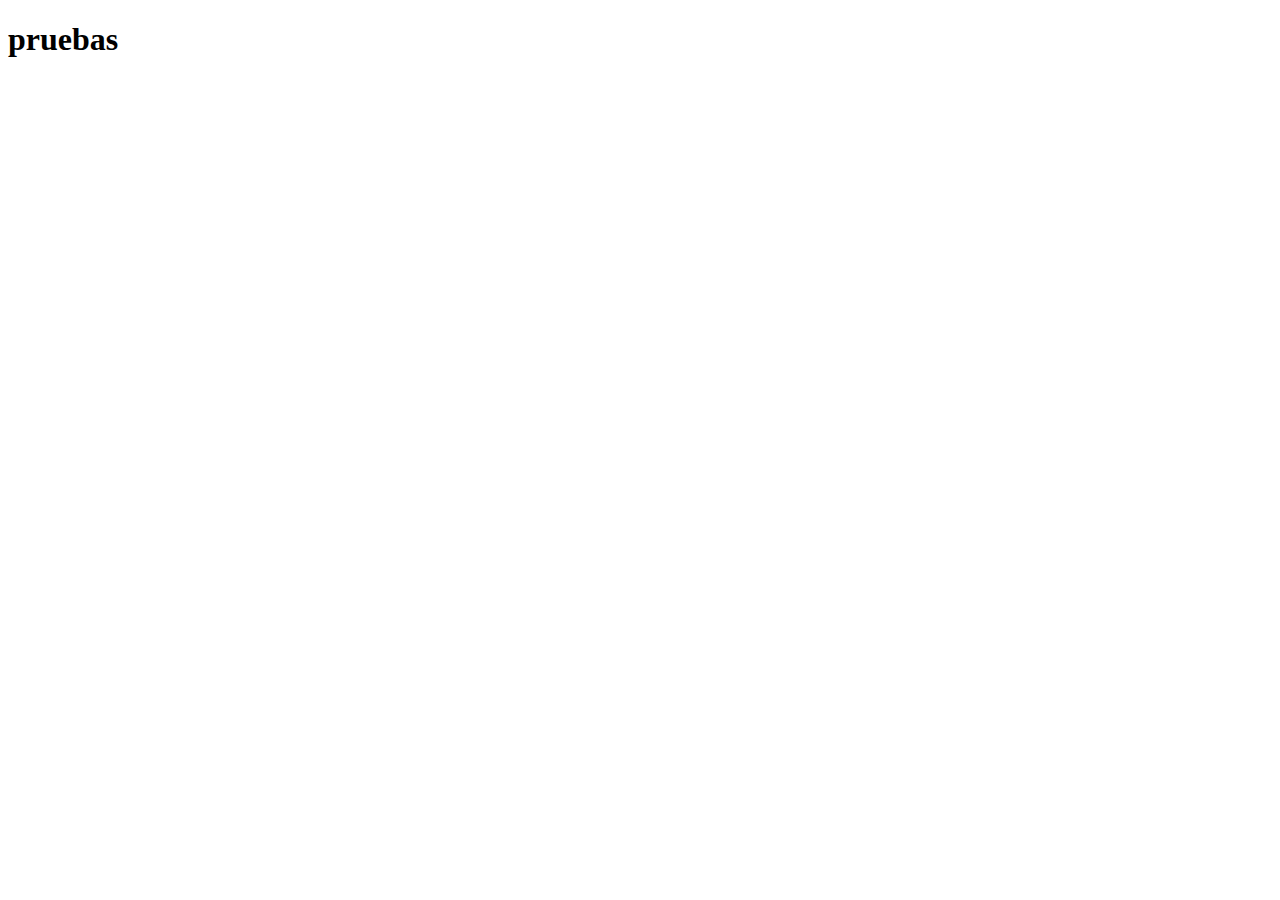
==== Practica/index.html @ f9e1545b "update" ====
<!DOCTYPE html>
<html lang="en">
<head>
    <meta charset="UTF-8">
    <meta http-equiv="X-UA-Compatible" content="IE=edge">
    <meta name="viewport" content="width=device-width, initial-scale=1.0">
    <title>Document</title>
</head>
<body>
    <h1> pruebas</h1>
</body>
<script src="index.js"> </script>
</html>
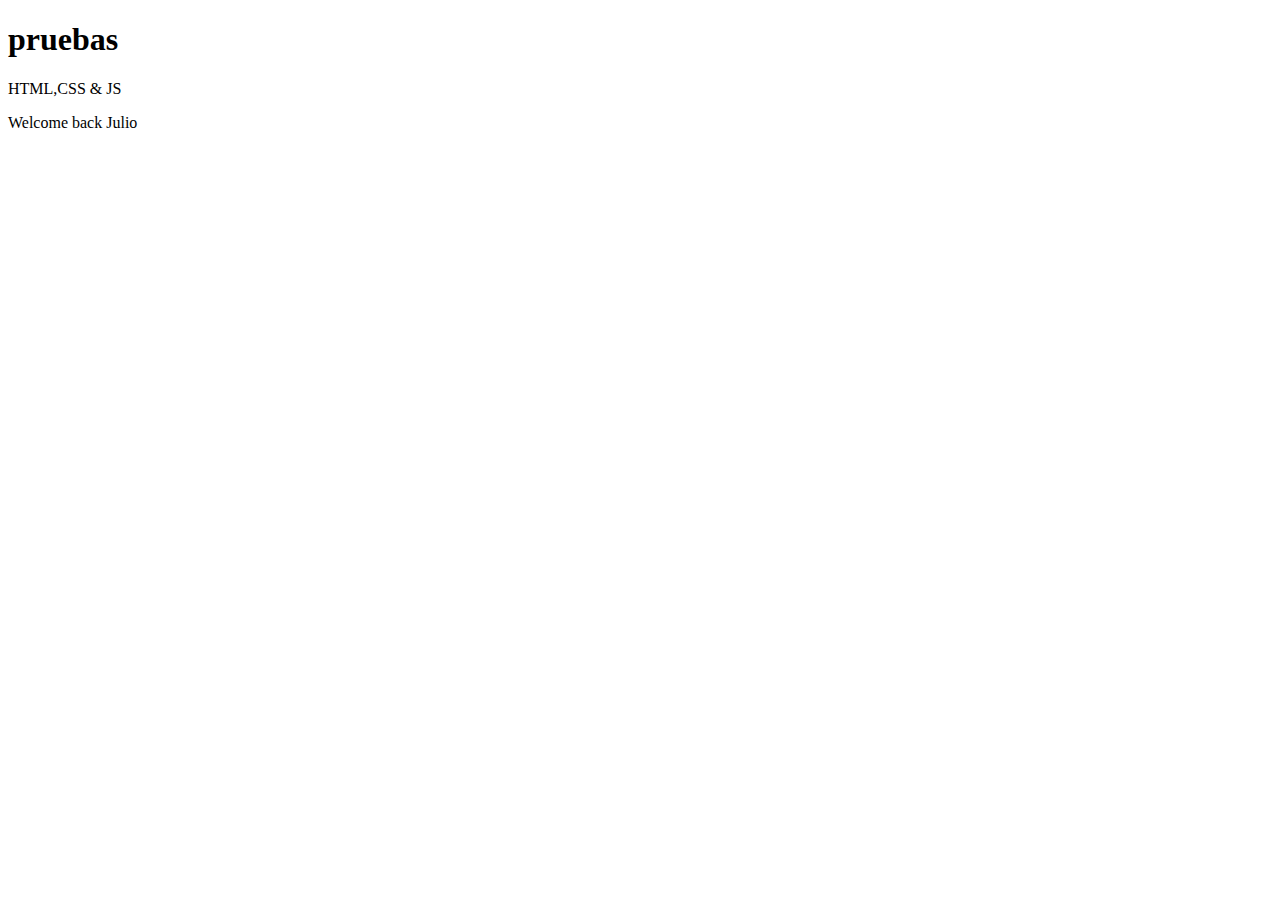
==== commit 7788b20b: "updates" ====
--- a/Practica/index.html
+++ b/Practica/index.html
@@ -5,9 +5,26 @@
     <meta http-equiv="X-UA-Compatible" content="IE=edge">
     <meta name="viewport" content="width=device-width, initial-scale=1.0">
     <title>Document</title>
+    <link rel="stylesheet" href="style.css">
 </head>
 <body>
     <h1> pruebas</h1>
+
+    <div class="contenedor">
+        <div class="clase">
+            <span>
+                HTML,CSS & JS
+            </span>
+        </div>
+        <span></span>
+        <span></span>
+    </div>
+
+    <div class="notification">
+        <p>Welcome back Julio</p>
+        <span class="progress"></span>
+    </div>
+    
 </body>
 <script src="index.js"> </script>
 </html>
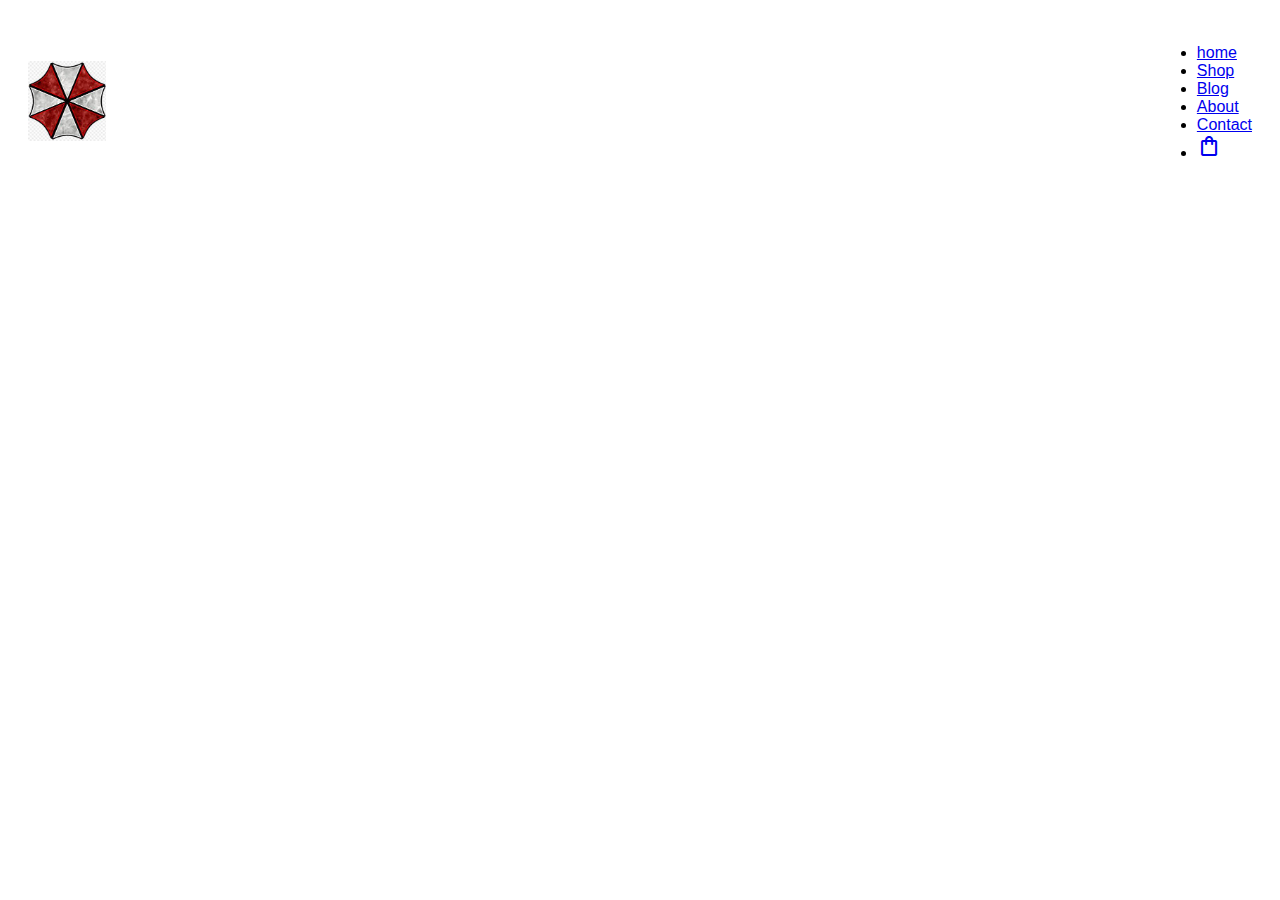
==== commit aedd7e54: "update" ====
--- a/Practica/index.html
+++ b/Practica/index.html
@@ -5,26 +5,37 @@
     <meta http-equiv="X-UA-Compatible" content="IE=edge">
     <meta name="viewport" content="width=device-width, initial-scale=1.0">
     <title>Document</title>
+    <!-- https://material.io/resources/icons/?style=baseline -->
+<link href="https://fonts.googleapis.com/css2?family=Material+Icons"
+rel="stylesheet">
+<!-- https://material.io/resources/icons/?style=outline -->
+<link href="https://fonts.googleapis.com/css2?family=Material+Icons+Outlined"
+rel="stylesheet">
+<!-- https://material.io/resources/icons/?style=round -->
+<link href="https://fonts.googleapis.com/css2?family=Material+Icons+Round"
+rel="stylesheet">
+<!-- https://material.io/resources/icons/?style=sharp -->
+<link href="https://fonts.googleapis.com/css2?family=Material+Icons+Sharp"
+rel="stylesheet">
+<!-- https://material.io/resources/icons/?style=twotone -->
+<link href="https://fonts.googleapis.com/css2?family=Material+Icons+Two+Tone"
+rel="stylesheet">
     <link rel="stylesheet" href="style.css">
 </head>
 <body>
-    <h1> pruebas</h1>
-
-    <div class="contenedor">
-        <div class="clase">
-            <span>
-                HTML,CSS & JS
-            </span>
+    <section id="header">
+        <a href="#"><img src="img/Umbrelalogo.jpeg" class="logo" alt=""></a>
+        <div>
+            <ul id="navbar">
+                <li><a href="index.html">home</a></li>
+                <li><a href="shop.html">Shop</a></li>
+                <li><a href="blog.html">Blog</a></li>
+                <li><a href="about.html">About</a></li>
+                <li><a href="contact.html">Contact</a></li>
+                <li><a href="cart.html"><span class="material-icons-outlined">shopping_bag</span></a></li>
+            </ul>
         </div>
-        <span></span>
-        <span></span>
-    </div>
-
-    <div class="notification">
-        <p>Welcome back Julio</p>
-        <span class="progress"></span>
-    </div>
-    
+    </section>
 </body>
 <script src="index.js"> </script>
 </html>
--- a/Practica/style.css
+++ b/Practica/style.css
@@ -0,0 +1,18 @@
+a{
+    font-family: 'Inter Tight', sans-serif;
+font-family: 'Poppins', sans-serif;
+}
+
+img{
+    width: 35%;
+    height:35%;
+}
+
+#header{
+    display: flex;
+    align-items: center;
+    justify-content: space-between;
+    padding: 20px;
+    background: white;
+    box-shadow: 0 5px 15px rgba(0,0 0,0.06,);
+}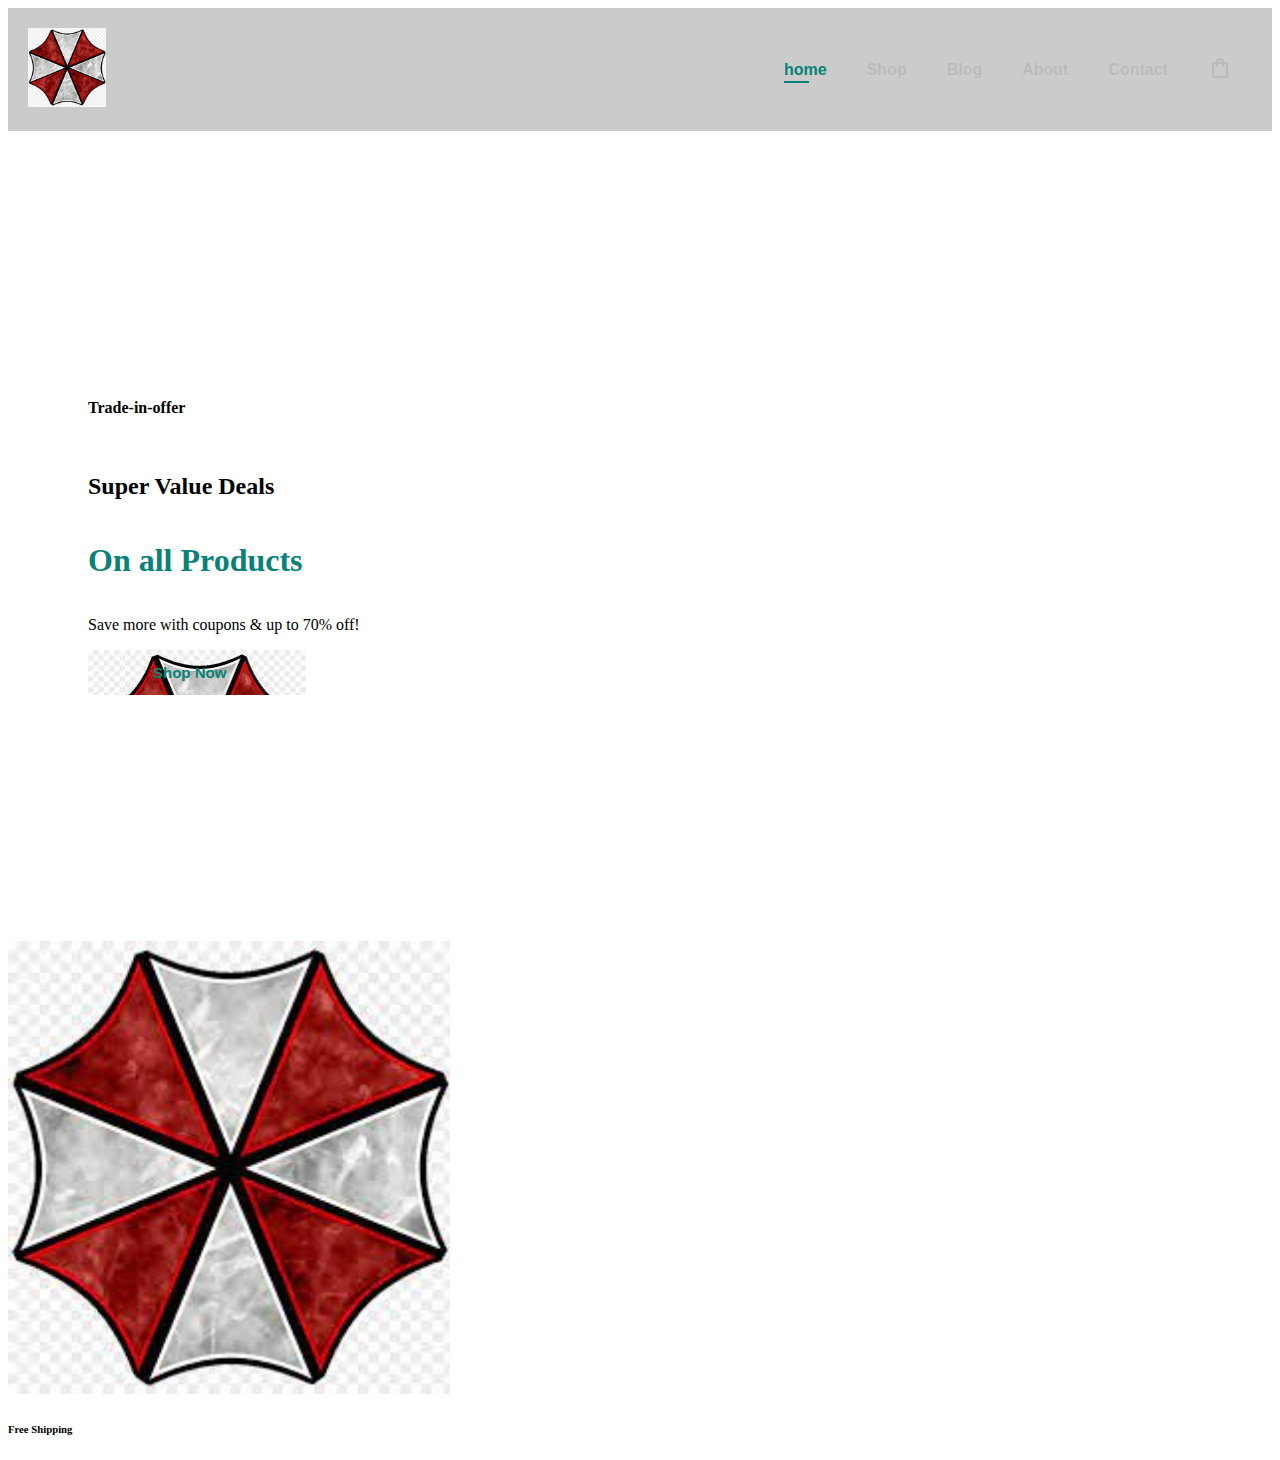
==== commit b30252ea: "lab7" ====
--- a/Practica/index.html
+++ b/Practica/index.html
@@ -27,7 +27,7 @@
         <a href="#"><img src="img/Umbrelalogo.jpeg" class="logo" alt=""></a>
         <div>
             <ul id="navbar">
-                <li><a href="index.html">home</a></li>
+                <li><a class ="active" href="index.html">home</a></li>
                 <li><a href="shop.html">Shop</a></li>
                 <li><a href="blog.html">Blog</a></li>
                 <li><a href="about.html">About</a></li>
@@ -36,6 +36,23 @@
             </ul>
         </div>
     </section>
+
+    <section id="hero">
+        <h4>Trade-in-offer</h4>
+        <h2>Super Value Deals</h2>
+        <h1>On all Products</h1>
+        <p>Save more with coupons & up to 70% off!</p>
+        <button>Shop Now</button>
+    </section>
+
+    <section id="feature">
+        <div class="fe-box">
+            <img src="img/Umbrelalogo.jpeg" alt="">
+            <h6>Free Shipping</h6>
+        </div>
+    </section>
+
+
+    <script src="index.js"> </script>
 </body>
-<script src="index.js"> </script>
 </html>
--- a/Practica/style.css
+++ b/Practica/style.css
@@ -13,6 +13,80 @@
     align-items: center;
     justify-content: space-between;
     padding: 20px;
-    background: white;
+    background:rgb(203, 203, 203);
     box-shadow: 0 5px 15px rgba(0,0 0,0.06,);
-}+    z-index: 999;
+    position: sticky;
+    top: 0;
+    left: 0;
+}
+
+#navbar{
+    display: flex;
+    align-items: center;
+    justify-content: center;
+}
+
+#navbar li{
+    list-style: none;
+    padding: 0 20px;
+    position: relative;
+}
+
+#navbar li a{
+    text-decoration: none;
+    font-size: 16px;
+    font-weight: 600;
+    color: #1a1a1a1a;
+    transition: 0.3s ease;
+}
+
+#navbar li a:hover,
+#navbar li a.active{
+    color:#088178;
+}
+
+#navbar li a.active::after,
+#navbar li a:hover::after{
+    content:"";
+    width: 30%;
+    height: 2px;
+    background: #088178;
+    position: absolute;
+    bottom: -4px;
+    left: 20px;
+}
+
+#hero{
+    background-image: url("");
+    width: 100%;
+    height: 90vh;
+    background-size: cover;
+    background-position: top 25% right 0;
+    padding: 0 80px;
+    display: flex;
+    flex-direction: column;
+    align-items: flex-start;
+    justify-content: center;
+}
+
+#hero h4{
+    padding-bottom: 15px;
+}
+
+#hero h1{
+    color: #088178
+}
+#hero button{
+    background-image: url(img/Umbrelalogo.jpeg);
+    background-color: transparent;
+    color: #088178;
+    border: 0;
+    padding: 14px 80px 14px 65px;
+    background-repeat: no-repeat;
+    cursor: pointer;
+    font-weight: 700;
+    font-size: 15px;
+
+}
+
